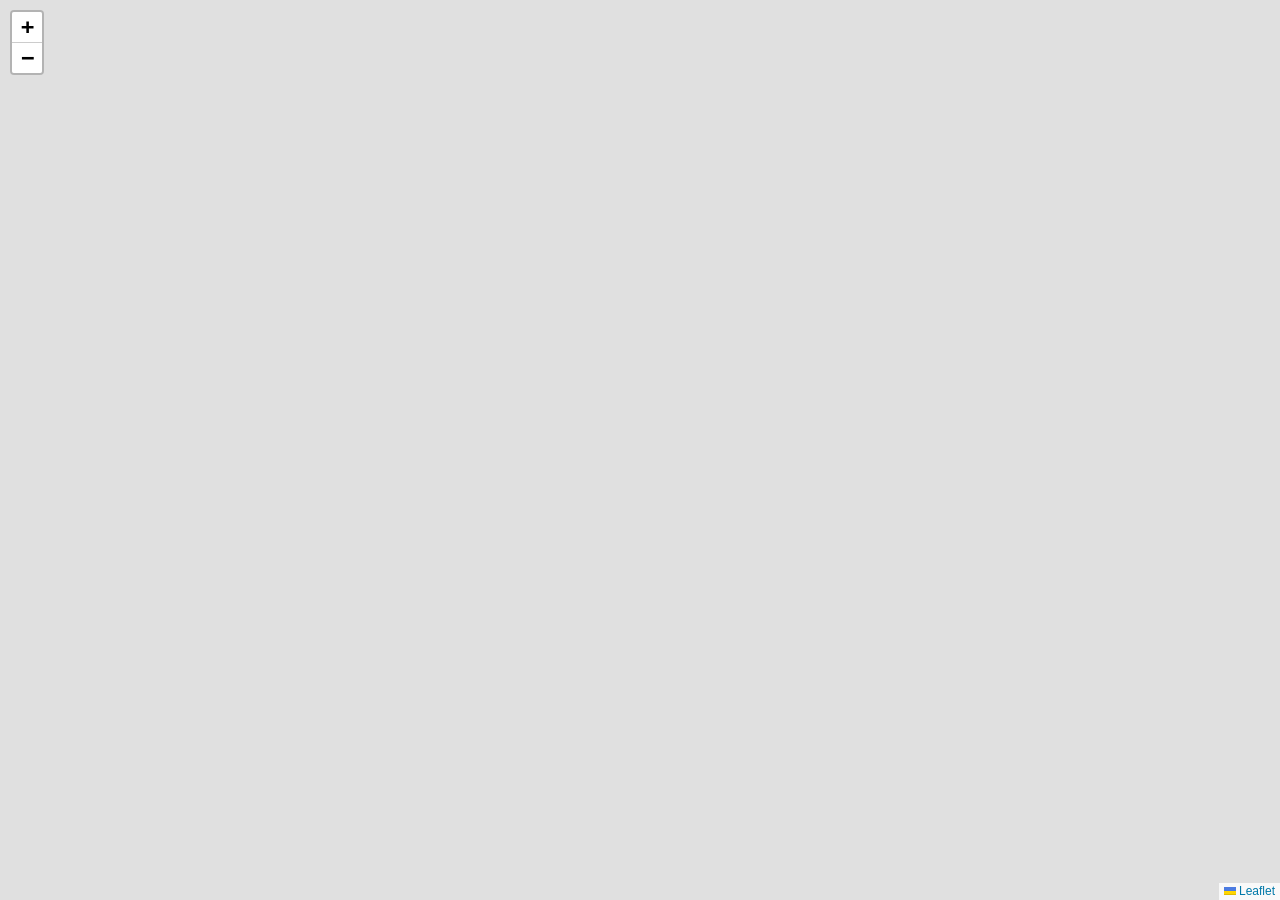
==== assets/web/index.html @ d6e141ed "phase-1: live markers" ====
<!DOCTYPE html>
<html lang="ru">
<head>
    <meta charset="UTF-8">
    <meta name="viewport" content="width=device-width, initial-scale=1.0">
    <title>MeshTrack</title>
    <link rel="stylesheet" href="leaflet.css">
    <style>
        html, body, #map {
            margin: 0;
            padding: 0;
            width: 100%;
            height: 100%;
            background: #e0e0e0;
        }
        .tracker-marker {
            border-radius: 50%;
            border: 2px solid white;
            box-shadow: 0 1px 3px rgba(0,0,0,0.4);
            display: flex;
            align-items: center;
            justify-content: center;
            font-size: 10px;
            font-weight: bold;
            color: rgba(0,0,0,0.7);
        }
        .tracker-marker.sos {
            animation: sos-pulse 1s infinite;
        }
        @keyframes sos-pulse {
            0%   { box-shadow: 0 0 0 0 rgba(255,0,0,0.7); }
            70%  { box-shadow: 0 0 0 10px rgba(255,0,0,0); }
            100% { box-shadow: 0 0 0 0 rgba(255,0,0,0); }
        }
    </style>
</head>
<body>
    <div id="map"></div>
    <script src="leaflet.js"></script>
    <script src="qwebchannel.js"></script>
    <script src="app.js"></script>
</body>
</html>
---- assets/web/leaflet.css ----
/* required styles */

.leaflet-pane,
.leaflet-tile,
.leaflet-marker-icon,
.leaflet-marker-shadow,
.leaflet-tile-container,
.leaflet-pane > svg,
.leaflet-pane > canvas,
.leaflet-zoom-box,
.leaflet-image-layer,
.leaflet-layer {
	position: absolute;
	left: 0;
	top: 0;
	}
.leaflet-container {
	overflow: hidden;
	}
.leaflet-tile,
.leaflet-marker-icon,
.leaflet-marker-shadow {
	-webkit-user-select: none;
	   -moz-user-select: none;
	        user-select: none;
	  -webkit-user-drag: none;
	}
/* Prevents IE11 from highlighting tiles in blue */
.leaflet-tile::selection {
	background: transparent;
}
/* Safari renders non-retina tile on retina better with this, but Chrome is worse */
.leaflet-safari .leaflet-tile {
	image-rendering: -webkit-optimize-contrast;
	}
/* hack that prevents hw layers "stretching" when loading new tiles */
.leaflet-safari .leaflet-tile-container {
	width: 1600px;
	height: 1600px;
	-webkit-transform-origin: 0 0;
	}
.leaflet-marker-icon,
.leaflet-marker-shadow {
	display: block;
	}
/* .leaflet-container svg: reset svg max-width decleration shipped in Joomla! (joomla.org) 3.x */
/* .leaflet-container img: map is broken in FF if you have max-width: 100% on tiles */
.leaflet-container .leaflet-overlay-pane svg {
	max-width: none !important;
	max-height: none !important;
	}
.leaflet-container .leaflet-marker-pane img,
.leaflet-container .leaflet-shadow-pane img,
.leaflet-container .leaflet-tile-pane img,
.leaflet-container img.leaflet-image-layer,
.leaflet-container .leaflet-tile {
	max-width: none !important;
	max-height: none !important;
	width: auto;
	padding: 0;
	}

.leaflet-container img.leaflet-tile {
	/* See: https://bugs.chromium.org/p/chromium/issues/detail?id=600120 */
	mix-blend-mode: plus-lighter;
}

.leaflet-container.leaflet-touch-zoom {
	-ms-touch-action: pan-x pan-y;
	touch-action: pan-x pan-y;
	}
.leaflet-container.leaflet-touch-drag {
	-ms-touch-action: pinch-zoom;
	/* Fallback for FF which doesn't support pinch-zoom */
	touch-action: none;
	touch-action: pinch-zoom;
}
.leaflet-container.leaflet-touch-drag.leaflet-touch-zoom {
	-ms-touch-action: none;
	touch-action: none;
}
.leaflet-container {
	-webkit-tap-highlight-color: transparent;
}
.leaflet-container a {
	-webkit-tap-highlight-color: rgba(51, 181, 229, 0.4);
}
.leaflet-tile {
	filter: inherit;
	visibility: hidden;
	}
.leaflet-tile-loaded {
	visibility: inherit;
	}
.leaflet-zoom-box {
	width: 0;
	height: 0;
	-moz-box-sizing: border-box;
	     box-sizing: border-box;
	z-index: 800;
	}
/* workaround for https://bugzilla.mozilla.org/show_bug.cgi?id=888319 */
.leaflet-overlay-pane svg {
	-moz-user-select: none;
	}

.leaflet-pane         { z-index: 400; }

.leaflet-tile-pane    { z-index: 200; }
.leaflet-overlay-pane { z-index: 400; }
.leaflet-shadow-pane  { z-index: 500; }
.leaflet-marker-pane  { z-index: 600; }
.leaflet-tooltip-pane   { z-index: 650; }
.leaflet-popup-pane   { z-index: 700; }

.leaflet-map-pane canvas { z-index: 100; }
.leaflet-map-pane svg    { z-index: 200; }

.leaflet-vml-shape {
	width: 1px;
	height: 1px;
	}
.lvml {
	behavior: url(#default#VML);
	display: inline-block;
	position: absolute;
	}


/* control positioning */

.leaflet-control {
	position: relative;
	z-index: 800;
	pointer-events: visiblePainted; /* IE 9-10 doesn't have auto */
	pointer-events: auto;
	}
.leaflet-top,
.leaflet-bottom {
	position: absolute;
	z-index: 1000;
	pointer-events: none;
	}
.leaflet-top {
	top: 0;
	}
.leaflet-right {
	right: 0;
	}
.leaflet-bottom {
	bottom: 0;
	}
.leaflet-left {
	left: 0;
	}
.leaflet-control {
	float: left;
	clear: both;
	}
.leaflet-right .leaflet-control {
	float: right;
	}
.leaflet-top .leaflet-control {
	margin-top: 10px;
	}
.leaflet-bottom .leaflet-control {
	margin-bottom: 10px;
	}
.leaflet-left .leaflet-control {
	margin-left: 10px;
	}
.leaflet-right .leaflet-control {
	margin-right: 10px;
	}


/* zoom and fade animations */

.leaflet-fade-anim .leaflet-popup {
	opacity: 0;
	-webkit-transition: opacity 0.2s linear;
	   -moz-transition: opacity 0.2s linear;
	        transition: opacity 0.2s linear;
	}
.leaflet-fade-anim .leaflet-map-pane .leaflet-popup {
	opacity: 1;
	}
.leaflet-zoom-animated {
	-webkit-transform-origin: 0 0;
	    -ms-transform-origin: 0 0;
	        transform-origin: 0 0;
	}
svg.leaflet-zoom-animated {
	will-change: transform;
}

.leaflet-zoom-anim .leaflet-zoom-animated {
	-webkit-transition: -webkit-transform 0.25s cubic-bezier(0,0,0.25,1);
	   -moz-transition:    -moz-transform 0.25s cubic-bezier(0,0,0.25,1);
	        transition:         transform 0.25s cubic-bezier(0,0,0.25,1);
	}
.leaflet-zoom-anim .leaflet-tile,
.leaflet-pan-anim .leaflet-tile {
	-webkit-transition: none;
	   -moz-transition: none;
	        transition: none;
	}

.leaflet-zoom-anim .leaflet-zoom-hide {
	visibility: hidden;
	}


/* cursors */

.leaflet-interactive {
	cursor: pointer;
	}
.leaflet-grab {
	cursor: -webkit-grab;
	cursor:    -moz-grab;
	cursor:         grab;
	}
.leaflet-crosshair,
.leaflet-crosshair .leaflet-interactive {
	cursor: crosshair;
	}
.leaflet-popup-pane,
.leaflet-control {
	cursor: auto;
	}
.leaflet-dragging .leaflet-grab,
.leaflet-dragging .leaflet-grab .leaflet-interactive,
.leaflet-dragging .leaflet-marker-draggable {
	cursor: move;
	cursor: -webkit-grabbing;
	cursor:    -moz-grabbing;
	cursor:         grabbing;
	}

/* marker & overlays interactivity */
.leaflet-marker-icon,
.leaflet-marker-shadow,
.leaflet-image-layer,
.leaflet-pane > svg path,
.leaflet-tile-container {
	pointer-events: none;
	}

.leaflet-marker-icon.leaflet-interactive,
.leaflet-image-layer.leaflet-interactive,
.leaflet-pane > svg path.leaflet-interactive,
svg.leaflet-image-layer.leaflet-interactive path {
	pointer-events: visiblePainted; /* IE 9-10 doesn't have auto */
	pointer-events: auto;
	}

/* visual tweaks */

.leaflet-container {
	background: #ddd;
	outline-offset: 1px;
	}
.leaflet-container a {
	color: #0078A8;
	}
.leaflet-zoom-box {
	border: 2px dotted #38f;
	background: rgba(255,255,255,0.5);
	}


/* general typography */
.leaflet-container {
	font-family: "Helvetica Neue", Arial, Helvetica, sans-serif;
	font-size: 12px;
	font-size: 0.75rem;
	line-height: 1.5;
	}


/* general toolbar styles */

.leaflet-bar {
	box-shadow: 0 1px 5px rgba(0,0,0,0.65);
	border-radius: 4px;
	}
.leaflet-bar a {
	background-color: #fff;
	border-bottom: 1px solid #ccc;
	width: 26px;
	height: 26px;
	line-height: 26px;
	display: block;
	text-align: center;
	text-decoration: none;
	color: black;
	}
.leaflet-bar a,
.leaflet-control-layers-toggle {
	background-position: 50% 50%;
	background-repeat: no-repeat;
	display: block;
	}
.leaflet-bar a:hover,
.leaflet-bar a:focus {
	background-color: #f4f4f4;
	}
.leaflet-bar a:first-child {
	border-top-left-radius: 4px;
	border-top-right-radius: 4px;
	}
.leaflet-bar a:last-child {
	border-bottom-left-radius: 4px;
	border-bottom-right-radius: 4px;
	border-bottom: none;
	}
.leaflet-bar a.leaflet-disabled {
	cursor: default;
	background-color: #f4f4f4;
	color: #bbb;
	}

.leaflet-touch .leaflet-bar a {
	width: 30px;
	height: 30px;
	line-height: 30px;
	}
.leaflet-touch .leaflet-bar a:first-child {
	border-top-left-radius: 2px;
	border-top-right-radius: 2px;
	}
.leaflet-touch .leaflet-bar a:last-child {
	border-bottom-left-radius: 2px;
	border-bottom-right-radius: 2px;
	}

/* zoom control */

.leaflet-control-zoom-in,
.leaflet-control-zoom-out {
	font: bold 18px 'Lucida Console', Monaco, monospace;
	text-indent: 1px;
	}

.leaflet-touch .leaflet-control-zoom-in, .leaflet-touch .leaflet-control-zoom-out  {
	font-size: 22px;
	}


/* layers control */

.leaflet-control-layers {
	box-shadow: 0 1px 5px rgba(0,0,0,0.4);
	background: #fff;
	border-radius: 5px;
	}
.leaflet-control-layers-toggle {
	background-image: url(images/layers.png);
	width: 36px;
	height: 36px;
	}
.leaflet-retina .leaflet-control-layers-toggle {
	background-image: url(images/layers-2x.png);
	background-size: 26px 26px;
	}
.leaflet-touch .leaflet-control-layers-toggle {
	width: 44px;
	height: 44px;
	}
.leaflet-control-layers .leaflet-control-layers-list,
.leaflet-control-layers-expanded .leaflet-control-layers-toggle {
	display: none;
	}
.leaflet-control-layers-expanded .leaflet-control-layers-list {
	display: block;
	position: relative;
	}
.leaflet-control-layers-expanded {
	padding: 6px 10px 6px 6px;
	color: #333;
	background: #fff;
	}
.leaflet-control-layers-scrollbar {
	overflow-y: scroll;
	overflow-x: hidden;
	padding-right: 5px;
	}
.leaflet-control-layers-selector {
	margin-top: 2px;
	position: relative;
	top: 1px;
	}
.leaflet-control-layers label {
	display: block;
	font-size: 13px;
	font-size: 1.08333em;
	}
.leaflet-control-layers-separator {
	height: 0;
	border-top: 1px solid #ddd;
	margin: 5px -10px 5px -6px;
	}

/* Default icon URLs */
.leaflet-default-icon-path { /* used only in path-guessing heuristic, see L.Icon.Default */
	background-image: url(images/marker-icon.png);
	}


/* attribution and scale controls */

.leaflet-container .leaflet-control-attribution {
	background: #fff;
	background: rgba(255, 255, 255, 0.8);
	margin: 0;
	}
.leaflet-control-attribution,
.leaflet-control-scale-line {
	padding: 0 5px;
	color: #333;
	line-height: 1.4;
	}
.leaflet-control-attribution a {
	text-decoration: none;
	}
.leaflet-control-attribution a:hover,
.leaflet-control-attribution a:focus {
	text-decoration: underline;
	}
.leaflet-attribution-flag {
	display: inline !important;
	vertical-align: baseline !important;
	width: 1em;
	height: 0.6669em;
	}
.leaflet-left .leaflet-control-scale {
	margin-left: 5px;
	}
.leaflet-bottom .leaflet-control-scale {
	margin-bottom: 5px;
	}
.leaflet-control-scale-line {
	border: 2px solid #777;
	border-top: none;
	line-height: 1.1;
	padding: 2px 5px 1px;
	white-space: nowrap;
	-moz-box-sizing: border-box;
	     box-sizing: border-box;
	background: rgba(255, 255, 255, 0.8);
	text-shadow: 1px 1px #fff;
	}
.leaflet-control-scale-line:not(:first-child) {
	border-top: 2px solid #777;
	border-bottom: none;
	margin-top: -2px;
	}
.leaflet-control-scale-line:not(:first-child):not(:last-child) {
	border-bottom: 2px solid #777;
	}

.leaflet-touch .leaflet-control-attribution,
.leaflet-touch .leaflet-control-layers,
.leaflet-touch .leaflet-bar {
	box-shadow: none;
	}
.leaflet-touch .leaflet-control-layers,
.leaflet-touch .leaflet-bar {
	border: 2px solid rgba(0,0,0,0.2);
	background-clip: padding-box;
	}


/* popup */

.leaflet-popup {
	position: absolute;
	text-align: center;
	margin-bottom: 20px;
	}
.leaflet-popup-content-wrapper {
	padding: 1px;
	text-align: left;
	border-radius: 12px;
	}
.leaflet-popup-content {
	margin: 13px 24px 13px 20px;
	line-height: 1.3;
	font-size: 13px;
	font-size: 1.08333em;
	min-height: 1px;
	}
.leaflet-popup-content p {
	margin: 17px 0;
	margin: 1.3em 0;
	}
.leaflet-popup-tip-container {
	width: 40px;
	height: 20px;
	position: absolute;
	left: 50%;
	margin-top: -1px;
	margin-left: -20px;
	overflow: hidden;
	pointer-events: none;
	}
.leaflet-popup-tip {
	width: 17px;
	height: 17px;
	padding: 1px;

	margin: -10px auto 0;
	pointer-events: auto;

	-webkit-transform: rotate(45deg);
	   -moz-transform: rotate(45deg);
	    -ms-transform: rotate(45deg);
	        transform: rotate(45deg);
	}
.leaflet-popup-content-wrapper,
.leaflet-popup-tip {
	background: white;
	color: #333;
	box-shadow: 0 3px 14px rgba(0,0,0,0.4);
	}
.leaflet-container a.leaflet-popup-close-button {
	position: absolute;
	top: 0;
	right: 0;
	border: none;
	text-align: center;
	width: 24px;
	height: 24px;
	font: 16px/24px Tahoma, Verdana, sans-serif;
	color: #757575;
	text-decoration: none;
	background: transparent;
	}
.leaflet-container a.leaflet-popup-close-button:hover,
.leaflet-container a.leaflet-popup-close-button:focus {
	color: #585858;
	}
.leaflet-popup-scrolled {
	overflow: auto;
	}

.leaflet-oldie .leaflet-popup-content-wrapper {
	-ms-zoom: 1;
	}
.leaflet-oldie .leaflet-popup-tip {
	width: 24px;
	margin: 0 auto;

	-ms-filter: "progid:DXImageTransform.Microsoft.Matrix(M11=0.70710678, M12=0.70710678, M21=-0.70710678, M22=0.70710678)";
	filter: progid:DXImageTransform.Microsoft.Matrix(M11=0.70710678, M12=0.70710678, M21=-0.70710678, M22=0.70710678);
	}

.leaflet-oldie .leaflet-control-zoom,
.leaflet-oldie .leaflet-control-layers,
.leaflet-oldie .leaflet-popup-content-wrapper,
.leaflet-oldie .leaflet-popup-tip {
	border: 1px solid #999;
	}


/* div icon */

.leaflet-div-icon {
	background: #fff;
	border: 1px solid #666;
	}


/* Tooltip */
/* Base styles for the element that has a tooltip */
.leaflet-tooltip {
	position: absolute;
	padding: 6px;
	background-color: #fff;
	border: 1px solid #fff;
	border-radius: 3px;
	color: #222;
	white-space: nowrap;
	-webkit-user-select: none;
	-moz-user-select: none;
	-ms-user-select: none;
	user-select: none;
	pointer-events: none;
	box-shadow: 0 1px 3px rgba(0,0,0,0.4);
	}
.leaflet-tooltip.leaflet-interactive {
	cursor: pointer;
	pointer-events: auto;
	}
.leaflet-tooltip-top:before,
.leaflet-tooltip-bottom:before,
.leaflet-tooltip-left:before,
.leaflet-tooltip-right:before {
	position: absolute;
	pointer-events: none;
	border: 6px solid transparent;
	background: transparent;
	content: "";
	}

/* Directions */

.leaflet-tooltip-bottom {
	margin-top: 6px;
}
.leaflet-tooltip-top {
	margin-top: -6px;
}
.leaflet-tooltip-bottom:before,
.leaflet-tooltip-top:before {
	left: 50%;
	margin-left: -6px;
	}
.leaflet-tooltip-top:before {
	bottom: 0;
	margin-bottom: -12px;
	border-top-color: #fff;
	}
.leaflet-tooltip-bottom:before {
	top: 0;
	margin-top: -12px;
	margin-left: -6px;
	border-bottom-color: #fff;
	}
.leaflet-tooltip-left {
	margin-left: -6px;
}
.leaflet-tooltip-right {
	margin-left: 6px;
}
.leaflet-tooltip-left:before,
.leaflet-tooltip-right:before {
	top: 50%;
	margin-top: -6px;
	}
.leaflet-tooltip-left:before {
	right: 0;
	margin-right: -12px;
	border-left-color: #fff;
	}
.leaflet-tooltip-right:before {
	left: 0;
	margin-left: -12px;
	border-right-color: #fff;
	}

/* Printing */

@media print {
	/* Prevent printers from removing background-images of controls. */
	.leaflet-control {
		-webkit-print-color-adjust: exact;
		print-color-adjust: exact;
		}
	}
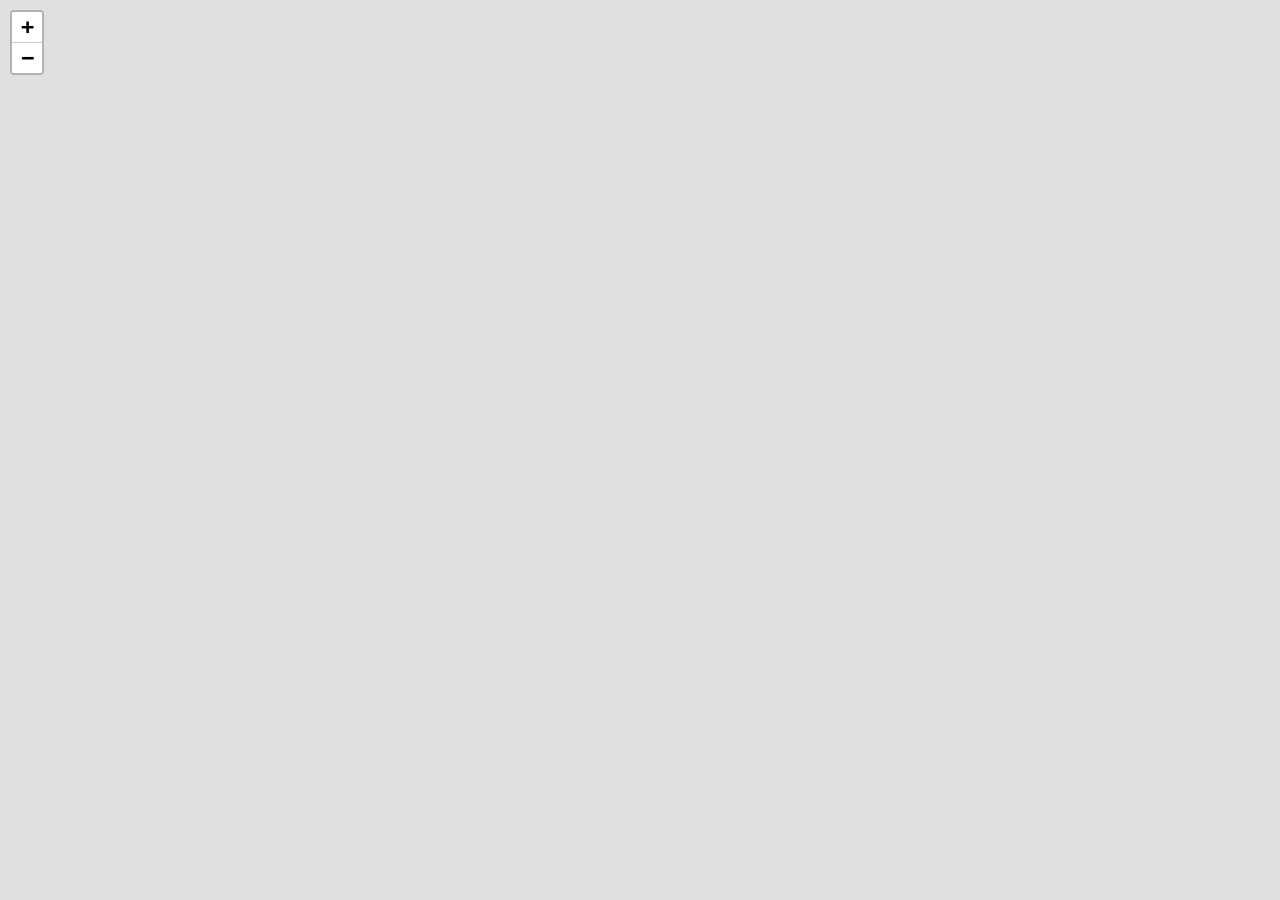
==== commit aa1cff68: "phase-2: vector + vario + tracker pane" ====
--- a/assets/web/index.html
+++ b/assets/web/index.html
@@ -32,6 +32,13 @@
             70%  { box-shadow: 0 0 0 10px rgba(255,0,0,0); }
             100% { box-shadow: 0 0 0 0 rgba(255,0,0,0); }
         }
+        .course-arrow {
+            height: 2px;
+            opacity: 0.55;
+            transform-origin: 0 50%;
+            pointer-events: none;
+            box-shadow: 0 0 1px rgba(255,255,255,0.6);
+        }
     </style>
 </head>
 <body>
